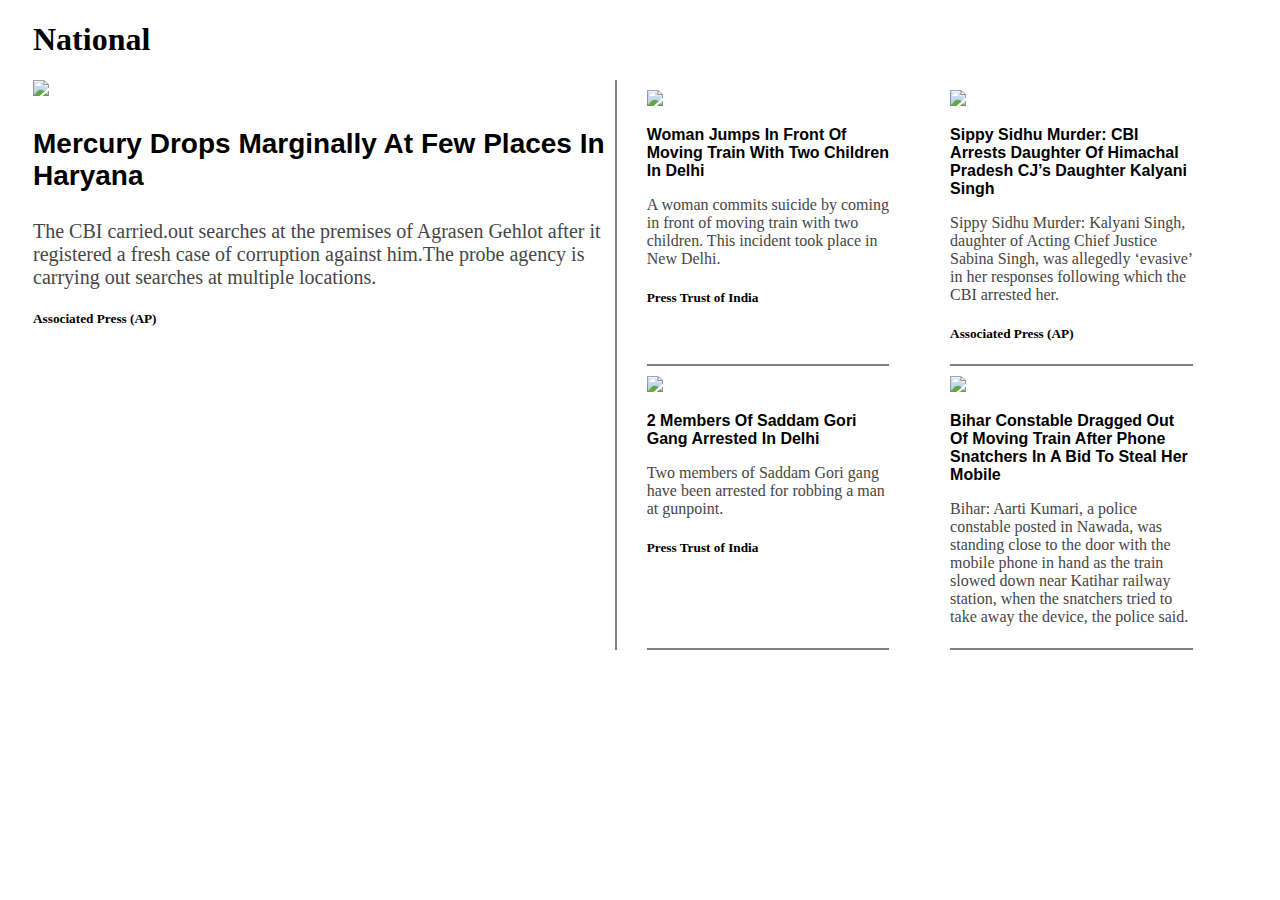
==== indianews.html @ 69525ad1 "added outlook part" ====
<!DOCTYPE html>
<html lang="en">
<head>
    <meta charset="UTF-8">
    <meta http-equiv="X-UA-Compatible" content="IE=edge">
    <meta name="viewport" content="width=device-width, initial-scale=1.0">
    <title>Outlook-IndiaNews</title>
    <link rel="stylesheet" href="./style/indianews.css">
</head>
<body>
    <h1 style="
    margin-left: 25px
    ;" >
    National</h1>
    <div id="container_india">
       
            <div id="first_div_india"></div>
            <div id="last_div_india"></div>
           
        
    </div>
</body>
</html>
<script src="./script/data.js"></script>
<script src="./script/indianews.js"></script>
---- style/indianews.css ----
#container_india{
    height: auto;
    width: 95% auto;
    /* border: 1px solid black; */
    display: flex;
    margin: auto;

}

#first_div_india{
    width: 48%;
    /* border: 1px solid red; */
    margin-right: 10px;
    border-right: 2px solid grey;
}


#last_div_india{
    width: 48%;
    /* border: 1px solid green; */
    display: grid;
    
    grid-template-columns: repeat(2, 2fr);
    


}

#first-sub-div-india{
    width: 100%;
    margin-left: 25px;
}
#first-sub-div-india>h3{
    width: 95%;
    font-size: 28px;
    font-family: sans-serif;
}
#first-sub-div-india>h3:hover{
    color: #e0031b;
    cursor: pointer;
}
#first-sub-div-india>p{
    width: 95%;
    font-size: 20px;
    color: rgb(71, 70, 70);
}
#first-sub-div-india>img{
    width: 95%;
}

#last-sub-div-india{
    width: 80%;
    margin-left: 20px;
    border-bottom: 2px solid grey;
   
}
#last-sub-div-india>img{
    width: 100%;
    padding-top: 10px;
}
#last-sub-div-india>h3{
    font-size: 16px;
    font-family: sans-serif;
}
#last-sub-div-india>h3:hover{
    color: #e0031b;
    cursor: pointer;
}
#last-sub-div-india>p{
    color: rgb(71, 70, 70);
}
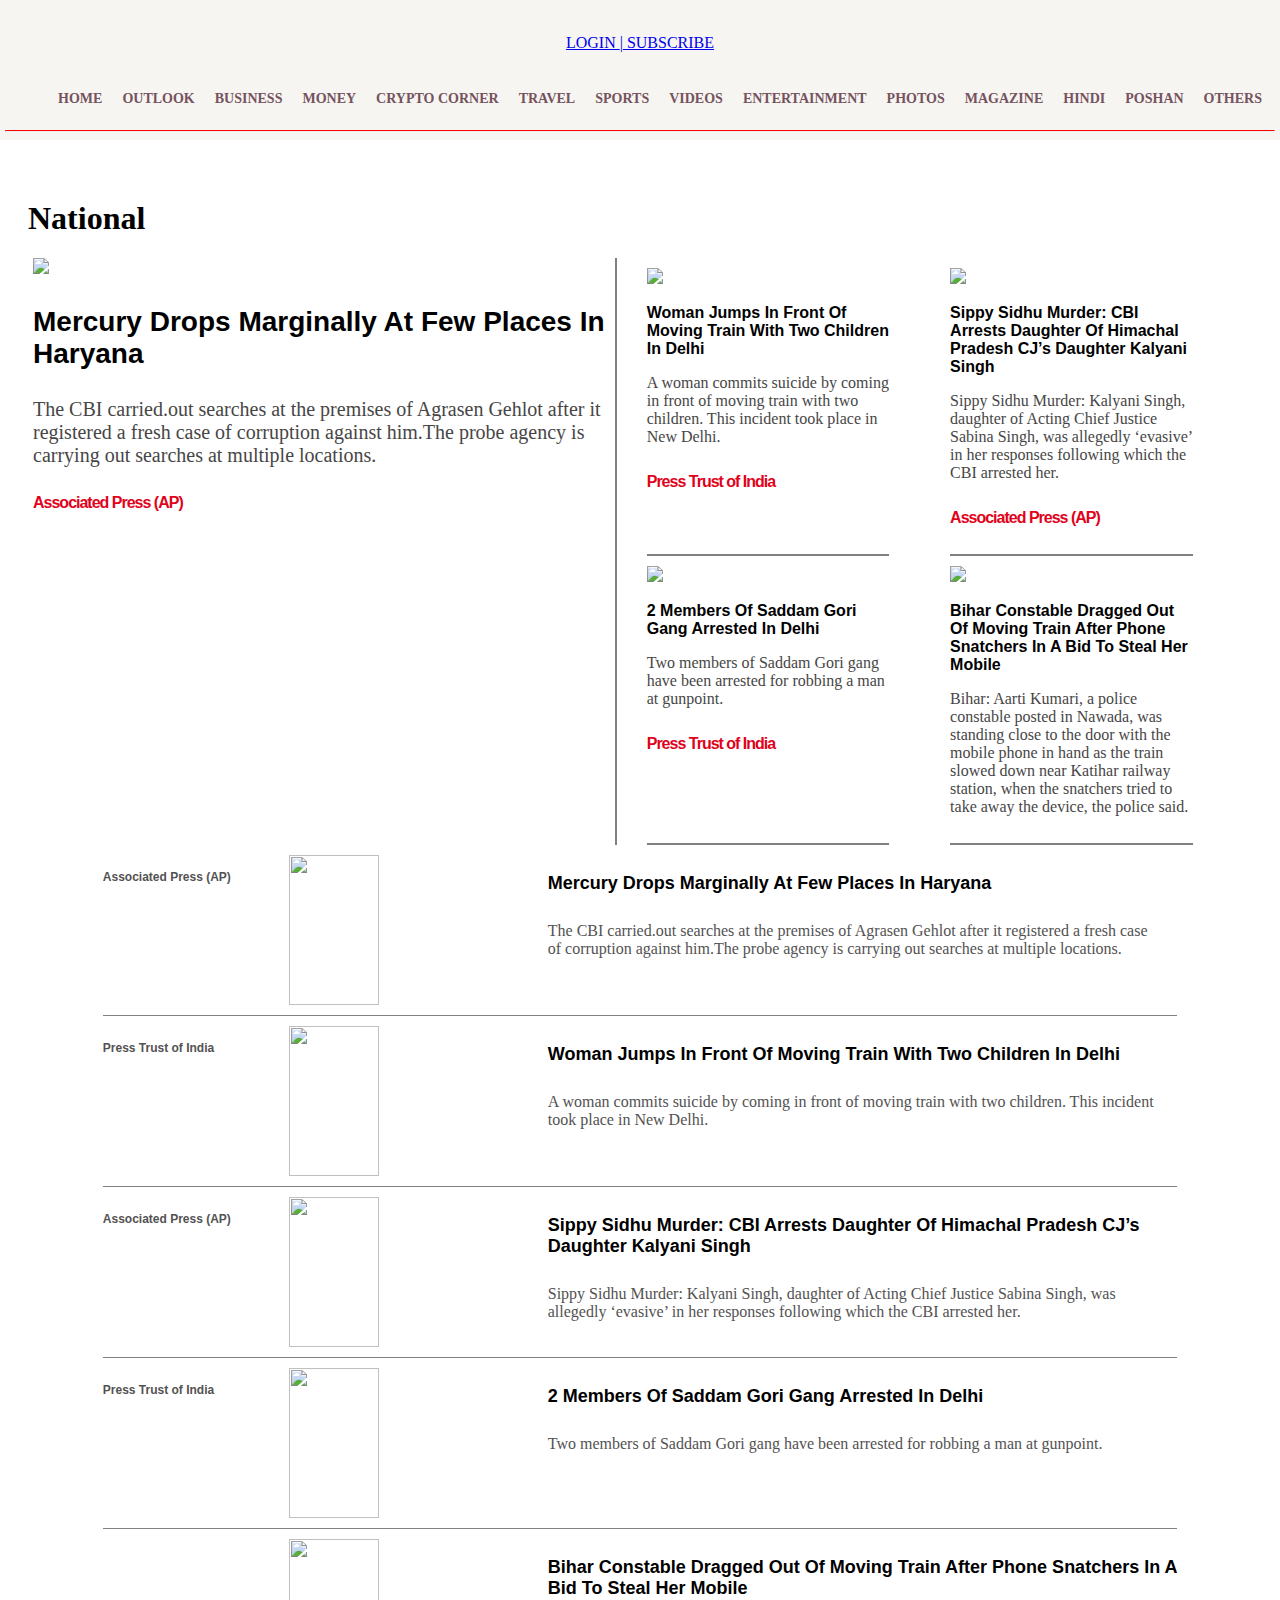
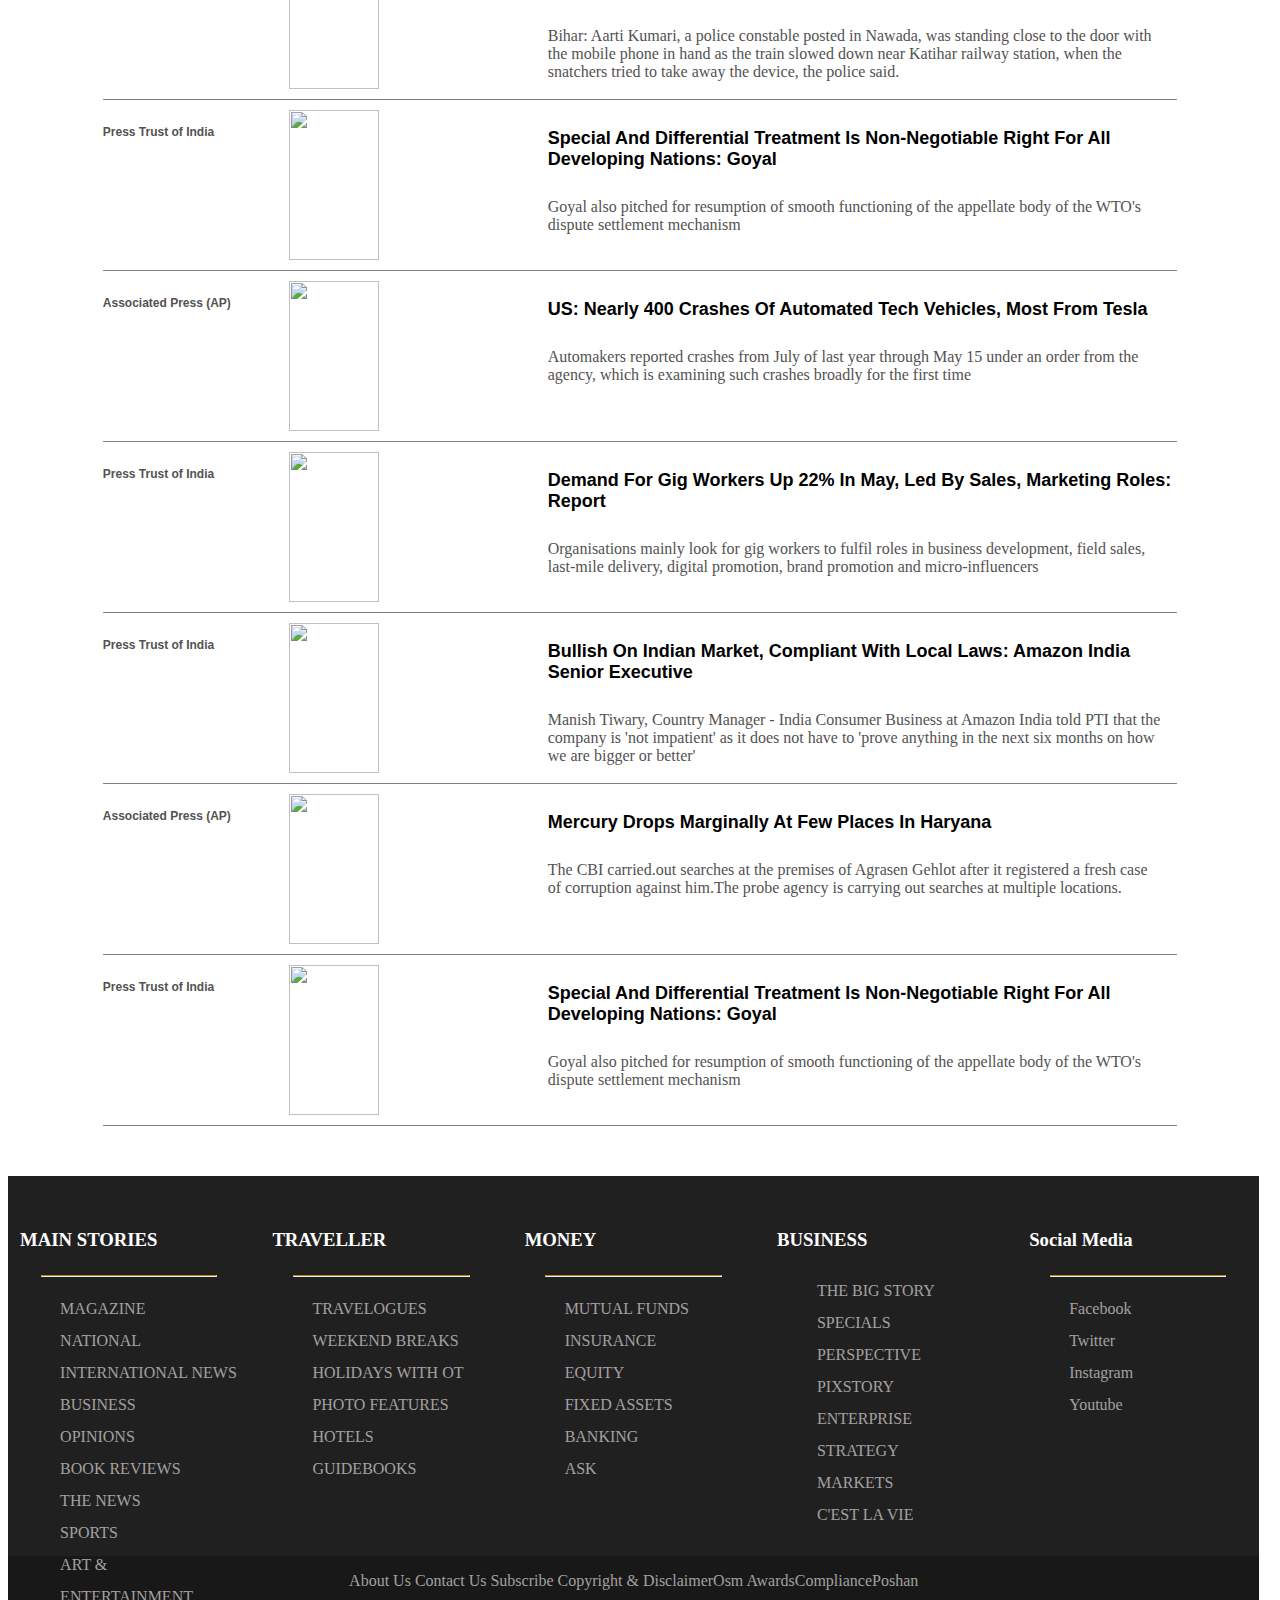
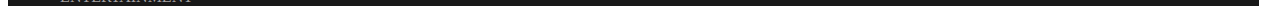
==== commit d88bc587: "minor changes" ====
--- a/indianews.html
+++ b/indianews.html
@@ -6,19 +6,127 @@
     <meta name="viewport" content="width=device-width, initial-scale=1.0">
     <title>Outlook-IndiaNews</title>
     <link rel="stylesheet" href="./style/indianews.css">
+    <link rel="stylesheet" href="./style/common.css">
 </head>
 <body>
-    <h1 style="
-    margin-left: 25px
-    ;" >
-    National</h1>
+    <header>
+        <div id="container">
+            <img src="https://www.outlookindia.com/images/home_new_v4/logo_outlook.svg" alt="">
+            <p><a href="signup_page.html">LOGIN <span>|</span> </a><a href="subscription.html">SUBSCRIBE</a></p>
+           </div>
+           <div id="navbar">
+            <ul >
+                <li><a href="subscription.html">Home</a></li>
+                <li><a href="#">Outlook</a>
+                    <div class="sub-menus">
+                        <p><a href="#">Magazine</a></p>
+                        <p><a href="#">India News</a></p>
+                        <p><a href="#">Internation News</a></p>
+                        <p><a href="#">Culture</a></p>
+                        <p><a href="#">Study Aborad</a></p>
+                    </div>
+                    <!-- <ul>
+                        <li><a href="#">Magazine</a></li>
+                        <li><a href="#">India News</a></li>
+                        <li><a href="#">Internation News</a></li>
+                        <li><a href="#">Culture</a></li>
+                        <li><a href="#">Study Aborad</a></li>
+                    </ul> -->
+                </li>
+                <li><a href="#">Business</a></li>
+                <li><a href="#">Money</a></li>
+                <li><a href="#">Crypto Corner</a></li>
+                <li><a href="#">Travel</a></li>
+                <li><a href="#">Sports</a></li>
+                <li><a href="#">Videos</a></li>
+                <li><a href="#">Entertainment</a></li>
+                <li><a href="#">Photos</a></li>
+                <li><a href="#">Magazine</a></li>
+                <li><a href="#">Hindi</a></li>
+                <li><a href="#">Poshan</a></li>
+                <li><a href="#">Others</a></li>
+            </ul>
+           </div>
+           <hr>
+       </header>
+    <h1 id="national">National</h1>
     <div id="container_india">
        
             <div id="first_div_india"></div>
             <div id="last_div_india"></div>
-           
+    </div>
+    <div id="container_india_last"></div>
+    <footer>
+        <div id="container2">
+            <div>
+                <h3>Main Stories</h3>
+                <hr>
+                <ul>
+                    <li><a href="./outlook.html">Magazine</a></li>
+                    <li><a href="./indianews.html">National</a></li>
+                    <li><a href="./internationalNews.html">International News</a></li>
+                    <li><a href="#">Business</a></li>
+                    <li><a href="#">Opinions</a></li>
+                    <li><a href="#">Book Reviews</a></li>
+                    <li><a href="#">The News</a></li>
+                    <li><a href="#">Sports</a></li>
+                    <li><a href="#">Art & Entertainment</a></li>
+                </ul>
+            </div>
+            <div>
+                <h3>Traveller</h3>
+                <hr>
+                <ul>
+                    <li><a href="#">TRAVELOGUES</a></li>
+                    <li><a href="#">WEEKEND BREAKS</a></li>
+                    <li><a href="#">HOLIDAYS WITH OT</a></li>
+                    <li><a href="#">PHOTO FEATURES</a></li>
+                    <li><a href="#">HOTELS</a></li>
+                    <li><a href="#">GUIDEBOOKS</a></li>
+                </ul>
+            </div>
+            <div>
+                <h3>Money</h3>
+                <hr>
+                <ul>
+                    <li><a href="#">Mutual Funds</a></li>
+                    <li><a href="#">Insurance</a></li>
+                    <li><a href="#">Equity</a></li>
+                    <li><a href="#">Fixed Assets</a></li>
+                    <li><a href="#">Banking</a></li>
+                    <li><a href="#">ASK</a></li>
+                </ul>
+            </div>
+            <div>
+                <h3>Business</h3>
+                <ul>
+                    <li><a href="#">THE BIG STORY</a></li>
+                    <li><a href="#">SPECIALS</a></li>
+                    <li><a href="#">PERSPECTIVE</a></li>
+                    <li><a href="#">PIXSTORY</a></li>
+                    <li><a href="#">ENTERPRISE</a></li>
+                    <li><a href="#">STRATEGY</a></li>
+                    <li><a href="#">MARKETS</a></li>
+                    <li><a href="#">C'EST LA VIE</a></li>
+                </ul>
+            </div>
+            <div>
+                <h3>Social Media</h3>
+                <hr>
+                <ul>
+                    <li><a href="#">Facebook</a></li>
+                    <li><a href="#">Twitter</a></li>
+                    <li><a href="#">Instagram</a></li>
+                    <li><a href="#">Youtube</a></li>
+                </ul>
+            </div>
         
-    </div>
+        </div>
+        <div id="copyright">
+            <p>About Us Contact Us Subscribe Copyright & DisclaimerOsm AwardsCompliancePoshan</p>
+        </div>
+       </footer>
+
 </body>
 </html>
 <script src="./script/data.js"></script>
--- a/style/indianews.css
+++ b/style/indianews.css
@@ -1,15 +1,18 @@
+
+
+#national{
+    margin-top: 200px;
+    margin-left: 20px;
+}
+
 #container_india{
     height: auto;
     width: 95% auto;
-    /* border: 1px solid black; */
     display: flex;
-    margin: auto;
-
 }
 
 #first_div_india{
     width: 48%;
-    /* border: 1px solid red; */
     margin-right: 10px;
     border-right: 2px solid grey;
 }
@@ -17,7 +20,6 @@
 
 #last_div_india{
     width: 48%;
-    /* border: 1px solid green; */
     display: grid;
     
     grid-template-columns: repeat(2, 2fr);
@@ -44,6 +46,12 @@
     font-size: 20px;
     color: rgb(71, 70, 70);
 }
+#first-sub-div-india>h5{
+    color: #E0031B;
+    font-family: sans-serif;
+    font-size: 16px;
+    letter-spacing: -1px;
+}
 #first-sub-div-india>img{
     width: 95%;
 }
@@ -69,4 +77,59 @@
 #last-sub-div-india>p{
     color: rgb(71, 70, 70);
 }
+#last-sub-div-india>h5{
+    color: #E0031B;
+    font-family: sans-serif;
+    font-size: 16px;
+    letter-spacing: -1px;
+}
 
+
+#container_india_last{
+    width: 85%;
+    margin: auto;
+}
+#last-container-national{
+    border-bottom: 1px solid grey;
+
+    padding-top: 10px;
+    /* width: 100%; */
+    height: 160px;
+    display: flex;
+    overflow: hidden;
+}
+#authorDiv-national{
+    width: 300px;
+}
+#authorDiv-national>h5{
+    margin-top: 15px;
+    width: 100%;
+    font-family: sans-serif;
+    font-size: 12px;
+    color: rgb(83, 82, 82);
+}
+
+#innerDiv-national{
+    width: 100%;
+    padding-left: 10px;
+   
+}
+#innerDiv-national>h3{
+    font-family: sans-serif;
+    font-size: 18px;
+}
+#innerDiv-national>h3:hover{
+    cursor: pointer;
+    color:#E0031B;
+}
+#innerDiv-national>p{
+    width: 98%;
+    color: rgb(83, 82, 82);
+    padding-top: 10px;
+}
+#last-container-national>img{
+    width: 38%;
+    height: 150px;
+    margin-left: 10px;
+    margin-right: 10px;
+}
--- a/style/common.css
+++ b/style/common.css
@@ -0,0 +1,118 @@
+header{
+    position:fixed;
+    top:0px; left:0; right:0;
+    background-color:rgb(246, 245, 241);
+    text-align: center;
+    
+   }
+
+#navbar{
+    line-height: 60px;
+    position:relative;
+    text-align: center;
+}
+.sub-menus{
+    position:absolute;
+    top:48px;
+    left:0px;
+   
+    width:100%;
+    height:40px;
+    background-color: #eaeaea;
+    color:rgb(231, 196, 81);
+    font-size:19px;
+    padding-left:200px;
+    box-shadow: rgba(0, 0, 0, 0.35) 0px 5px 15px;
+    display:none;
+}
+.sub-menus p{
+    float:left;
+    padding:10px;
+    margin-top:-20px;
+}
+
+#navbar ul {
+    display:flex;
+    align-items: center;
+    justify-content: center;
+    list-style-type: none;
+   
+}
+#navbar ul li:hover .sub-menus{
+    display:block;
+}
+
+#navbar ul li a{
+    text-decoration: none;
+    font-size: 14px;
+    font-weight: bold;
+    color:#75525d;
+    text-transform: uppercase;
+    padding:8px 10px;
+}
+#navbar ul li a:hover{
+    color:#ffa42d;
+    background-color: rgb(235, 226, 226);
+    border:1px solid darkgoldenrod;
+  
+}
+header hr{
+    /* color:red; */
+    margin-top:-15px;
+    border-top: 1px solid red;
+    width:99%;
+}
+
+
+
+/* footer part */
+
+
+/* Footer_css
+--------------- */
+#container2{
+    display:grid;
+    grid-template-columns:repeat(5,1fr);
+    grid-template-rows: 380px;
+    gap:10px;
+    width:99%;
+    /* height:94%; */
+    /* border:1px solid darkgoldenrod; */
+    margin-top:50px;
+    background-color: #212020;
+}
+#container2 div{
+    /* border:1px solid darkgoldenrod; */
+    color:white;
+    margin:auto;
+    margin-top:30px;
+    width: 90%;
+    height:90%;
+    line-height: 32px;
+    text-transform: uppercase;
+}
+#container2 div:last-child{
+    text-transform:capitalize;
+}
+#container2 div ul{
+    list-style-type: none;
+}
+#container2 div ul li a{
+    color:#a3a0a0;
+    text-decoration: none;
+}
+#container2 hr{
+    width:80%;
+    border-top:1px solid darkgoldenrod
+}
+#copyright{
+    width:100%;
+    height:50px;
+    background-color: #181818;
+    color:#a3a0a0;
+    /* text-align:center; */
+    display:flex;
+    align-items:center;
+    justify-content:center;
+    width:99%;
+}
